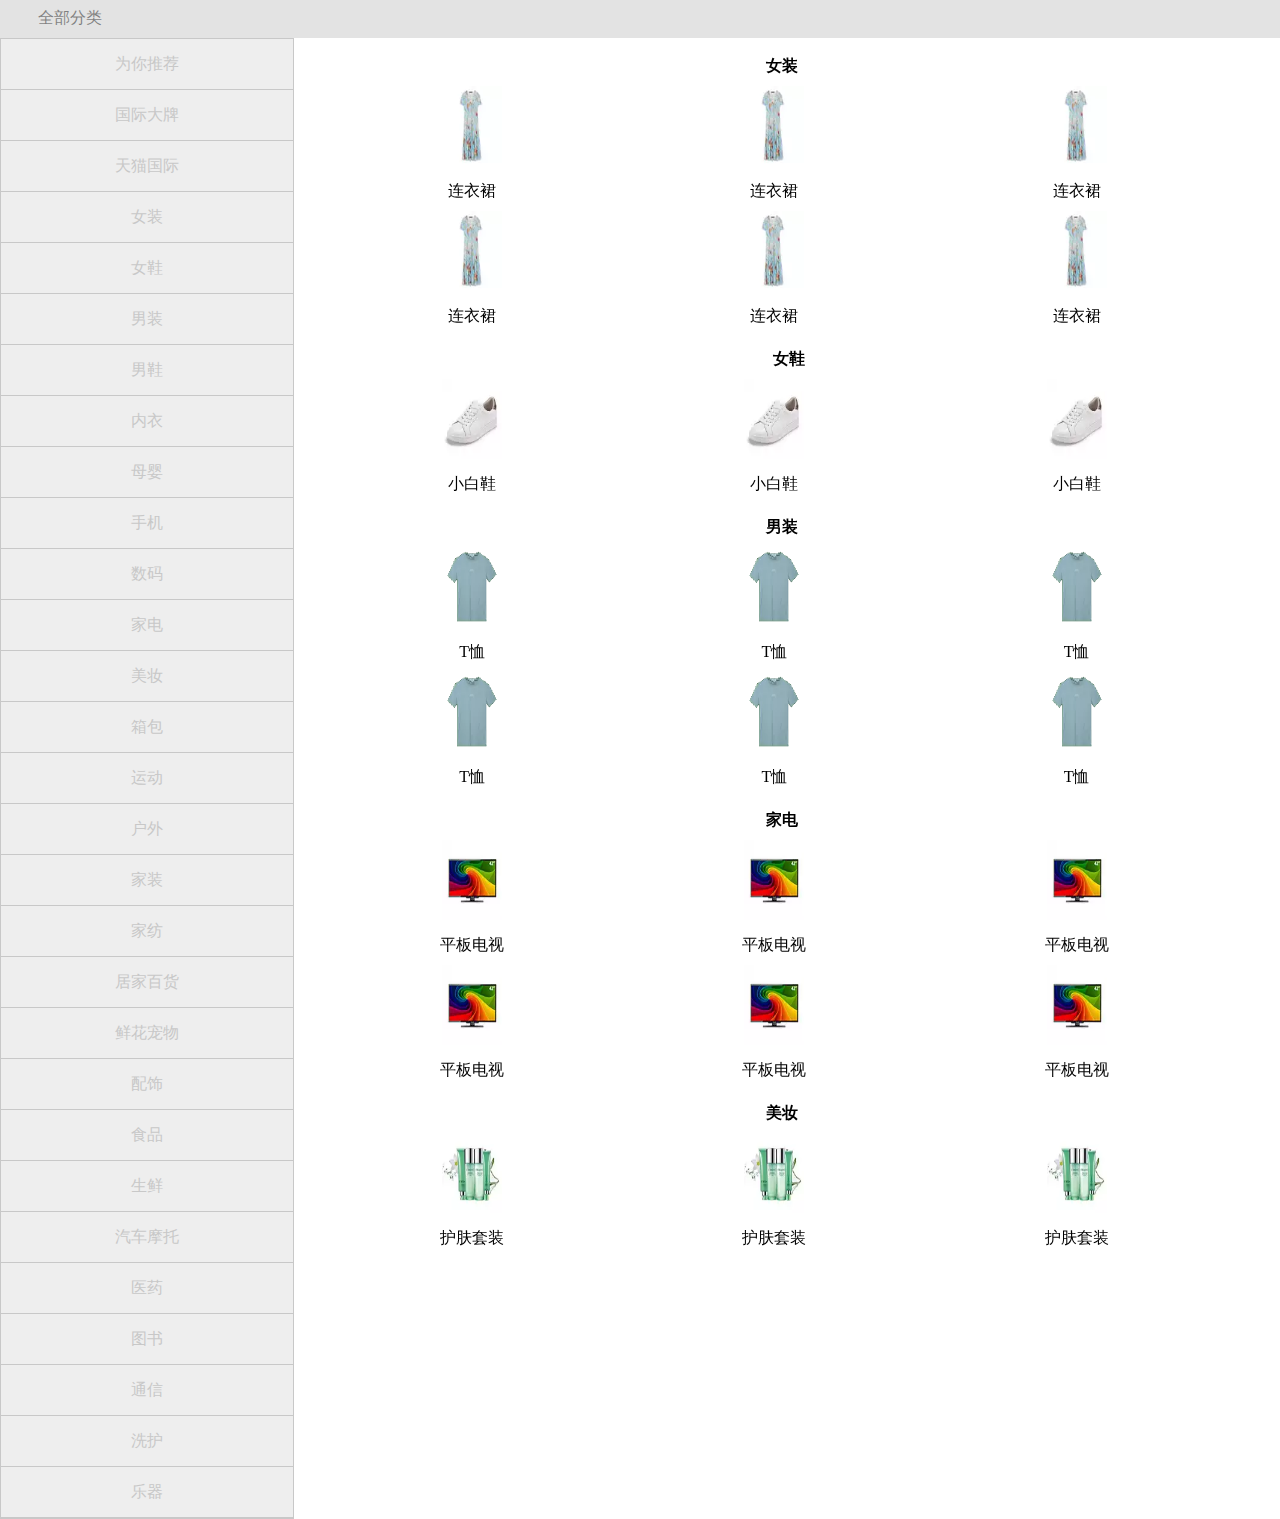
==== 分类.html @ bcce921d "asfv" ====
<!DOCTYPE html>
<html lang="en">
<head>
    <meta charset="UTF-8">
    <title>Title</title>
    <link rel="stylesheet" type="text/css" href="css/iconfont.css">
    <meta name="viewport" content="width=device-width, initial-scale=1.0, maximum-scale=1.0, user-scalable=0">
    <style>
        *{
            margin: 0;
            padding: 0;
        }
        /*#di{*/
            /*width: 100%;*/
            /*height: 30px;*/
            /*border: #c8c8c8 1px solid;*/
           /*padding-left: 3%;*/
            /*padding-top: 8px;*/
            /*background-color:gainsboro;*/



        /*}*/
        #di{
            width: 97%;
            height: 30px;

            padding-left: 3%;
            padding-top: 8px;
            background-color:#c8c8c8;
            position:fixed  ;
            opacity: 0.5;


        }
        #wrap{

            width: 100%;
         /*   box-sizing: border-box;*/
         /*    border: crimson 1px solid;*/

            display: flex;

            justify-content: space-between;
            /* justify-content: space-around;*/
            /*换行*/
            flex-wrap: wrap;
            /*将上下空白间距进行分部*/

            padding-top: 38px;
        }
        #wrap .i{
            width: 23%;
            box-sizing: border-box;

            border: 1px solid #c8c8c8;

            overflow: auto;

        }
        .w{

            height: 40px;
            line-height: 30px;
            text-align: center;

          padding-top: 10px;
            background-color: #eeeeee;
            border-bottom: 1px solid #c8c8c8;
           /* opacity: 0.5;*/
            color: #c8c8c8;



        }
        .c{

            height: 40px;
            line-height: 30px;
            text-align: center;

            padding-top: 10px;
            background-color: #eeeeee;
            border-bottom: 1px solid #c8c8c8;
            /* opacity: 0.5;*/
            color: #c8c8c8;



        }
        #wrap .r{

            width: 71%;
            box-sizing: border-box;
          /*  border: 1px solid red;*/
         /* background-color: white;*/
            position: absolute;
            left: 25%;
            top: 38px;
            color: black;

        }
        .w:hover .r{
            display:block;
        }
        #wrap .b{
            width: 71%;
            box-sizing: border-box;
            /*  border: 1px solid red;*/
            background-color: white;
            position: fixed;
            left: 25%;
            top: 38px;
            display: none;
        }
        .c:hover .b{
            display:block;
        }

        .p{
            width: 100%;
            box-sizing: border-box;
          /*  border: 1px solid black;*/
            display: flex;
            /*将左右空白间距进行分部*/
            justify-content: space-between;
            /* justify-content: space-around;*/
            /*换行*/
            flex-wrap: wrap;
            /*将上下空白间距进行分部*/
           /* align-content: space-between;*/


        }
        .q{
            width: 100%;
            height: 30px;
          /*  border: red solid 1px;*/
            margin-top: 10px;
            padding-top: 3px;
            padding-left: 15px;
           /* color: darkgrey;*/
        }
        .e{
            width: 95%;
            box-sizing: border-box;
           /* border: 1px solid black;*/
            display: flex;
            /*将左右空白间距进行分部*/
            justify-content: space-between;
            /* justify-content: space-around;*/
            /*换行*/
            flex-wrap: wrap;
            /*将上下空白间距进行分部*/
            align-content: space-between;
margin-left: 2.5%;
        }
        .s{
            width:30% ;
            box-sizing: border-box;
          /*  border: #c8c8c8 1px solid;*/
            margin-top: 5px;
            text-align: center;
        }
        .v{
            width:30% ;
            box-sizing: border-box;
            border: #c8c8c8 1px solid;
            margin-top: 30px;
            text-align: center;
        }

    </style>
</head>
<body>
<div id="di" >全部分类</div>
<div id="wrap">
<div class="i">
        <div class="w"><span>为你推荐</span>
    <div class="r">
        <div class="p">
            <div class="q"><strong>女装</strong></div>
            <div class="e">
                <div class="s"><img src="imgs/TB1YTCkqXOWBuNjy0FiXXXFxVXa-100-100.jpg_140x140Q50s50.jpg_.webp" width="60"height="80">
                    <div>连衣裙</div></div>
                <div  class="s"><img src="imgs/TB1YTCkqXOWBuNjy0FiXXXFxVXa-100-100.jpg_140x140Q50s50.jpg_.webp" width="60"height="80"><div>连衣裙</div></div>
                <div class="s"><img src="imgs/TB1YTCkqXOWBuNjy0FiXXXFxVXa-100-100.jpg_140x140Q50s50.jpg_.webp" width="60"height="80"><div>连衣裙</div></div>
                <div class="s"><img src="imgs/TB1YTCkqXOWBuNjy0FiXXXFxVXa-100-100.jpg_140x140Q50s50.jpg_.webp" width="60"height="80"><div>连衣裙</div></div>
                <div class="s"><img src="imgs/TB1YTCkqXOWBuNjy0FiXXXFxVXa-100-100.jpg_140x140Q50s50.jpg_.webp" width="60"height="80"><div>连衣裙</div></div>
                <div class="s"><img src="imgs/TB1YTCkqXOWBuNjy0FiXXXFxVXa-100-100.jpg_140x140Q50s50.jpg_.webp" width="60"height="80"><div>连衣裙</div></div>
            </div>
        </div>
        <div class="q"><strong>女鞋</strong></div>
        <div class="e">
            <div class="s"><img src="imgs/TB1gh88SVXXXXciaXXXXXXXXXXX-100-100.jpg_140x140Q50s50.jpg_.webp" width="60"height="80">
                <div>小白鞋</div></div>
            <div class="s"><img src="imgs/TB1gh88SVXXXXciaXXXXXXXXXXX-100-100.jpg_140x140Q50s50.jpg_.webp" width="60"height="80">
                <div>小白鞋</div></div>
            <div class="s"><img src="imgs/TB1gh88SVXXXXciaXXXXXXXXXXX-100-100.jpg_140x140Q50s50.jpg_.webp" width="60"height="80">
                <div>小白鞋</div></div>

        </div>
        <div class="p">
            <div class="q"><strong>男装</strong></div>
            <div class="e">
                <div class="s"><img src="imgs/TB1h.PxqmBYBeNjy0FeXXbnmFXa-100-100.png_140x140Q50s50.jpg_.webp" width="60"height="80">
                    <div>T恤</div></div>
                <div class="s"><img src="imgs/TB1h.PxqmBYBeNjy0FeXXbnmFXa-100-100.png_140x140Q50s50.jpg_.webp" width="60"height="80">
                    <div>T恤</div></div>
                <div class="s"><img src="imgs/TB1h.PxqmBYBeNjy0FeXXbnmFXa-100-100.png_140x140Q50s50.jpg_.webp" width="60"height="80">
                    <div>T恤</div></div>
                <div class="s"><img src="imgs/TB1h.PxqmBYBeNjy0FeXXbnmFXa-100-100.png_140x140Q50s50.jpg_.webp" width="60"height="80">
                    <div>T恤</div></div>
                <div class="s"><img src="imgs/TB1h.PxqmBYBeNjy0FeXXbnmFXa-100-100.png_140x140Q50s50.jpg_.webp" width="60"height="80">
                    <div>T恤</div></div>
                <div class="s"><img src="imgs/TB1h.PxqmBYBeNjy0FeXXbnmFXa-100-100.png_140x140Q50s50.jpg_.webp" width="60"height="80">
                    <div>T恤</div></div>

            </div>
        </div>
        <div class="p">
            <div class="q"><strong>家电</strong></div>
            <div class="e">
                <div class="s"><img src="imgs/TB1IQsKGVXXXXXLXpXXMxXJVFXX-100-100.jpg_140x140Q50s50.jpg_.webp" width="60"height="80">
                    <div>平板电视</div></div>
                <div class="s"><img src="imgs/TB1IQsKGVXXXXXLXpXXMxXJVFXX-100-100.jpg_140x140Q50s50.jpg_.webp" width="60"height="80">
                    <div>平板电视</div></div>
                <div class="s"><img src="imgs/TB1IQsKGVXXXXXLXpXXMxXJVFXX-100-100.jpg_140x140Q50s50.jpg_.webp" width="60"height="80">
                    <div>平板电视</div></div>
                <div class="s"><img src="imgs/TB1IQsKGVXXXXXLXpXXMxXJVFXX-100-100.jpg_140x140Q50s50.jpg_.webp" width="60"height="80">
                    <div>平板电视</div></div>
                <div class="s"><img src="imgs/TB1IQsKGVXXXXXLXpXXMxXJVFXX-100-100.jpg_140x140Q50s50.jpg_.webp" width="60"height="80">
                    <div>平板电视</div></div>
                <div class="s"><img src="imgs/TB1IQsKGVXXXXXLXpXXMxXJVFXX-100-100.jpg_140x140Q50s50.jpg_.webp" width="60"height="80">
                    <div>平板电视</div></div>

            </div>
        </div>
        <div class="p">
            <div class="q"><strong>美妆</strong></div>
            <div class="e">
                <div class="s"><img src="imgs/TB1ZsMAGVXXXXcMaXXXMxXJVFXX-100-100.jpg_140x140Q50s50.jpg_.webp" width="60"height="80">
                    <div>护肤套装</div></div>
                <div class="s"><img src="imgs/TB1ZsMAGVXXXXcMaXXXMxXJVFXX-100-100.jpg_140x140Q50s50.jpg_.webp" width="60"height="80">
                    <div>护肤套装</div></div>
                <div class="s"><img src="imgs/TB1ZsMAGVXXXXcMaXXXMxXJVFXX-100-100.jpg_140x140Q50s50.jpg_.webp" width="60"height="80">
                    <div>护肤套装</div></div>

            </div>
        </div>

    </div>

    </div>
        <div class="c"> <span>国际大牌</span>
    <div class="b">
        <div class="q">品牌墙</div>
        <div class="e">

            <div class="v"><img src="imgs/TB1PhrmHpXXXXX0XXXXXD.cNVXX-400-200.png_140x140Q90s50.jpg_.webp" width="70" height="30"></div>

            <div class="v"><img src="imgs/TB1PhrmHpXXXXX0XXXXXD.cNVXX-400-200.png_140x140Q90s50.jpg_.webp" width="70" height="30"></div>
            <div class="v"><img src="imgs/TB1PhrmHpXXXXX0XXXXXD.cNVXX-400-200.png_140x140Q90s50.jpg_.webp" width="70" height="30"></div>

            <div class="v"><img src="imgs/TB1PhrmHpXXXXX0XXXXXD.cNVXX-400-200.png_140x140Q90s50.jpg_.webp" width="70" height="30"></div>
            <div class="v"><img src="imgs/TB1PhrmHpXXXXX0XXXXXD.cNVXX-400-200.png_140x140Q90s50.jpg_.webp" width="70" height="30"></div>
            <div class="v"><img src="imgs/TB1PhrmHpXXXXX0XXXXXD.cNVXX-400-200.png_140x140Q90s50.jpg_.webp" width="70" height="30"></div>
            <div class="v"><img src="imgs/TB1PhrmHpXXXXX0XXXXXD.cNVXX-400-200.png_140x140Q90s50.jpg_.webp" width="70" height="30"></div>
            <div class="v"><img src="imgs/TB1PhrmHpXXXXX0XXXXXD.cNVXX-400-200.png_140x140Q90s50.jpg_.webp" width="70" height="30"></div>
            <div class="v"><img src="imgs/TB1PhrmHpXXXXX0XXXXXD.cNVXX-400-200.png_140x140Q90s50.jpg_.webp" width="70" height="30"></div>
            <div class="v"><img src="imgs/TB1PhrmHpXXXXX0XXXXXD.cNVXX-400-200.png_140x140Q90s50.jpg_.webp" width="70" height="30"></div>
            <div class="v"><img src="imgs/TB1PhrmHpXXXXX0XXXXXD.cNVXX-400-200.png_140x140Q90s50.jpg_.webp" width="70" height="30"></div>
            <div class="v"><img src="imgs/TB1PhrmHpXXXXX0XXXXXD.cNVXX-400-200.png_140x140Q90s50.jpg_.webp" width="70" height="30"></div>
            <div class="v"><img src="imgs/TB1PhrmHpXXXXX0XXXXXD.cNVXX-400-200.png_140x140Q90s50.jpg_.webp" width="70" height="30"></div>
            <div class="v"><img src="imgs/TB1PhrmHpXXXXX0XXXXXD.cNVXX-400-200.png_140x140Q90s50.jpg_.webp" width="70" height="30"></div>
            <div class="v"><img src="imgs/TB1PhrmHpXXXXX0XXXXXD.cNVXX-400-200.png_140x140Q90s50.jpg_.webp" width="70" height="30"></div>
            <div class="v"><img src="imgs/TB1PhrmHpXXXXX0XXXXXD.cNVXX-400-200.png_140x140Q90s50.jpg_.webp" width="70" height="30"></div>
            <div class="v"><img src="imgs/TB1PhrmHpXXXXX0XXXXXD.cNVXX-400-200.png_140x140Q90s50.jpg_.webp" width="70" height="30"></div>
            <div class="v"><img src="imgs/TB1PhrmHpXXXXX0XXXXXD.cNVXX-400-200.png_140x140Q90s50.jpg_.webp" width="70" height="30"></div>
            <div class="v"><img src="imgs/TB1PhrmHpXXXXX0XXXXXD.cNVXX-400-200.png_140x140Q90s50.jpg_.webp" width="70" height="30"></div>
            <div class="v"><img src="imgs/TB1PhrmHpXXXXX0XXXXXD.cNVXX-400-200.png_140x140Q90s50.jpg_.webp" width="70" height="30"></div>
            <div class="v"><img src="imgs/TB1PhrmHpXXXXX0XXXXXD.cNVXX-400-200.png_140x140Q90s50.jpg_.webp" width="70" height="30"></div>
            <div class="v"><img src="imgs/TB1PhrmHpXXXXX0XXXXXD.cNVXX-400-200.png_140x140Q90s50.jpg_.webp" width="70" height="30"></div>
            <div class="v"><img src="imgs/TB1PhrmHpXXXXX0XXXXXD.cNVXX-400-200.png_140x140Q90s50.jpg_.webp" width="70" height="30"></div>
            <div class="v"><img src="imgs/TB1PhrmHpXXXXX0XXXXXD.cNVXX-400-200.png_140x140Q90s50.jpg_.webp" width="70" height="30"></div>
            <div class="v"><img src="imgs/TB1PhrmHpXXXXX0XXXXXD.cNVXX-400-200.png_140x140Q90s50.jpg_.webp" width="70" height="30"></div>
            <div class="v"><img src="imgs/TB1PhrmHpXXXXX0XXXXXD.cNVXX-400-200.png_140x140Q90s50.jpg_.webp" width="70" height="30"></div>
            <div class="v"><img src="imgs/TB1PhrmHpXXXXX0XXXXXD.cNVXX-400-200.png_140x140Q90s50.jpg_.webp" width="70" height="30"></div>
            <div class="v"><img src="imgs/TB1PhrmHpXXXXX0XXXXXD.cNVXX-400-200.png_140x140Q90s50.jpg_.webp" width="70" height="30"></div>
            <div class="v"><img src="imgs/TB1PhrmHpXXXXX0XXXXXD.cNVXX-400-200.png_140x140Q90s50.jpg_.webp" width="70" height="30"></div>
            <div class="v"><img src="imgs/TB1PhrmHpXXXXX0XXXXXD.cNVXX-400-200.png_140x140Q90s50.jpg_.webp" width="70" height="30"></div>
        </div>
    </div>
    </div>
        <div class="w">天猫国际</div>
        <div class="w">女装</div>
        <div class="w">女鞋</div>
        <div class="w">男装</div>
        <div class="w">男鞋</div>
        <div class="w">内衣</div>
        <div class="w">母婴</div>
        <div class="w">手机</div>
        <div class="w">数码</div>
        <div class="w">家电</div>
        <div class="w">美妆</div>
        <div class="w">箱包</div>
        <div class="w">运动</div>
        <div class="w">户外</div>
        <div class="w">家装</div>
        <div class="w">家纺</div>
        <div class="w">居家百货</div>
        <div class="w">鲜花宠物</div>
        <div class="w">配饰</div>
        <div class="w">食品</div>
        <div class="w">生鲜</div>
        <div class="w">汽车摩托</div>
        <div class="w">医药</div>
        <div class="w">图书</div>
        <div class="w">通信</div>
        <div class="w">洗护</div>
        <div class="w">乐器</div>
</div>
    <!--<div class="r">
         <div class="p">
             <div class="q"><strong>女装</strong></div>
             <div class="e">
                 <div class="s"><img src="imgs/TB1YTCkqXOWBuNjy0FiXXXFxVXa-100-100.jpg_140x140Q50s50.jpg_.webp" width="60"height="80">
                     <div>连衣裙</div></div>
                 <div  class="s"><img src="imgs/TB1YTCkqXOWBuNjy0FiXXXFxVXa-100-100.jpg_140x140Q50s50.jpg_.webp" width="60"height="80"><div>连衣裙</div></div>
                 <div class="s"><img src="imgs/TB1YTCkqXOWBuNjy0FiXXXFxVXa-100-100.jpg_140x140Q50s50.jpg_.webp" width="60"height="80"><div>连衣裙</div></div>
                 <div class="s"><img src="imgs/TB1YTCkqXOWBuNjy0FiXXXFxVXa-100-100.jpg_140x140Q50s50.jpg_.webp" width="60"height="80"><div>连衣裙</div></div>
              <div class="s"><img src="imgs/TB1YTCkqXOWBuNjy0FiXXXFxVXa-100-100.jpg_140x140Q50s50.jpg_.webp" width="60"height="80"><div>连衣裙</div></div>
              <div class="s"><img src="imgs/TB1YTCkqXOWBuNjy0FiXXXFxVXa-100-100.jpg_140x140Q50s50.jpg_.webp" width="60"height="80"><div>连衣裙</div></div>
             </div>
         </div>
        <div class="q"><strong>女鞋</strong></div>
         <div class="e">
             <div class="s"><img src="imgs/TB1gh88SVXXXXciaXXXXXXXXXXX-100-100.jpg_140x140Q50s50.jpg_.webp" width="60"height="80">
                 <div>小白鞋</div></div>
             <div class="s"><img src="imgs/TB1gh88SVXXXXciaXXXXXXXXXXX-100-100.jpg_140x140Q50s50.jpg_.webp" width="60"height="80">
                 <div>小白鞋</div></div>
             <div class="s"><img src="imgs/TB1gh88SVXXXXciaXXXXXXXXXXX-100-100.jpg_140x140Q50s50.jpg_.webp" width="60"height="80">
                 <div>小白鞋</div></div>

         </div>
         <div class="p">
             <div class="q"><strong>男装</strong></div>
             <div class="e">
                 <div class="s"><img src="imgs/TB1h.PxqmBYBeNjy0FeXXbnmFXa-100-100.png_140x140Q50s50.jpg_.webp" width="60"height="80">
                     <div>T恤</div></div>
                 <div class="s"><img src="imgs/TB1h.PxqmBYBeNjy0FeXXbnmFXa-100-100.png_140x140Q50s50.jpg_.webp" width="60"height="80">
                     <div>T恤</div></div>
                 <div class="s"><img src="imgs/TB1h.PxqmBYBeNjy0FeXXbnmFXa-100-100.png_140x140Q50s50.jpg_.webp" width="60"height="80">
                     <div>T恤</div></div>
                 <div class="s"><img src="imgs/TB1h.PxqmBYBeNjy0FeXXbnmFXa-100-100.png_140x140Q50s50.jpg_.webp" width="60"height="80">
                     <div>T恤</div></div>
                 <div class="s"><img src="imgs/TB1h.PxqmBYBeNjy0FeXXbnmFXa-100-100.png_140x140Q50s50.jpg_.webp" width="60"height="80">
                     <div>T恤</div></div>
                 <div class="s"><img src="imgs/TB1h.PxqmBYBeNjy0FeXXbnmFXa-100-100.png_140x140Q50s50.jpg_.webp" width="60"height="80">
                     <div>T恤</div></div>

             </div>
         </div>-->
       <!--  <div class="p">
             <div class="q"><strong>家电</strong></div>
        <div class="e">
            <div class="s"><img src="imgs/TB1IQsKGVXXXXXLXpXXMxXJVFXX-100-100.jpg_140x140Q50s50.jpg_.webp" width="60"height="80">
                <div>平板电视</div></div>
            <div class="s"><img src="imgs/TB1IQsKGVXXXXXLXpXXMxXJVFXX-100-100.jpg_140x140Q50s50.jpg_.webp" width="60"height="80">
                <div>平板电视</div></div>
            <div class="s"><img src="imgs/TB1IQsKGVXXXXXLXpXXMxXJVFXX-100-100.jpg_140x140Q50s50.jpg_.webp" width="60"height="80">
                <div>平板电视</div></div>
            <div class="s"><img src="imgs/TB1IQsKGVXXXXXLXpXXMxXJVFXX-100-100.jpg_140x140Q50s50.jpg_.webp" width="60"height="80">
                <div>平板电视</div></div>
            <div class="s"><img src="imgs/TB1IQsKGVXXXXXLXpXXMxXJVFXX-100-100.jpg_140x140Q50s50.jpg_.webp" width="60"height="80">
                <div>平板电视</div></div>
            <div class="s"><img src="imgs/TB1IQsKGVXXXXXLXpXXMxXJVFXX-100-100.jpg_140x140Q50s50.jpg_.webp" width="60"height="80">
                <div>平板电视</div></div>

        </div>
         </div>
         <div class="p">
             <div class="q"><strong>美妆</strong></div>
             <div class="e">
                 <div class="s"><img src="imgs/TB1ZsMAGVXXXXcMaXXXMxXJVFXX-100-100.jpg_140x140Q50s50.jpg_.webp" width="60"height="80">
                     <div>护肤套装</div></div>
                 <div class="s"><img src="imgs/TB1ZsMAGVXXXXcMaXXXMxXJVFXX-100-100.jpg_140x140Q50s50.jpg_.webp" width="60"height="80">
                     <div>护肤套装</div></div>
                 <div class="s"><img src="imgs/TB1ZsMAGVXXXXcMaXXXMxXJVFXX-100-100.jpg_140x140Q50s50.jpg_.webp" width="60"height="80">
                     <div>护肤套装</div></div>

             </div>
         </div>
-->


  <!--  </div>-->
   <!-- <div class="r">
        <div class="q">品牌墙</div>
        <div class="e">

        <div class="v"><img src="imgs/TB1PhrmHpXXXXX0XXXXXD.cNVXX-400-200.png_140x140Q90s50.jpg_.webp" width="70" height="30"></div>

        <div class="v"><img src="imgs/TB1PhrmHpXXXXX0XXXXXD.cNVXX-400-200.png_140x140Q90s50.jpg_.webp" width="70" height="30"></div>
        <div class="v"><img src="imgs/TB1PhrmHpXXXXX0XXXXXD.cNVXX-400-200.png_140x140Q90s50.jpg_.webp" width="70" height="30"></div>

        <div class="v"><img src="imgs/TB1PhrmHpXXXXX0XXXXXD.cNVXX-400-200.png_140x140Q90s50.jpg_.webp" width="70" height="30"></div>
        <div class="v"><img src="imgs/TB1PhrmHpXXXXX0XXXXXD.cNVXX-400-200.png_140x140Q90s50.jpg_.webp" width="70" height="30"></div>
        <div class="v"><img src="imgs/TB1PhrmHpXXXXX0XXXXXD.cNVXX-400-200.png_140x140Q90s50.jpg_.webp" width="70" height="30"></div>
        <div class="v"><img src="imgs/TB1PhrmHpXXXXX0XXXXXD.cNVXX-400-200.png_140x140Q90s50.jpg_.webp" width="70" height="30"></div>
        <div class="v"><img src="imgs/TB1PhrmHpXXXXX0XXXXXD.cNVXX-400-200.png_140x140Q90s50.jpg_.webp" width="70" height="30"></div>
        <div class="v"><img src="imgs/TB1PhrmHpXXXXX0XXXXXD.cNVXX-400-200.png_140x140Q90s50.jpg_.webp" width="70" height="30"></div>
        <div class="v"><img src="imgs/TB1PhrmHpXXXXX0XXXXXD.cNVXX-400-200.png_140x140Q90s50.jpg_.webp" width="70" height="30"></div>
        <div class="v"><img src="imgs/TB1PhrmHpXXXXX0XXXXXD.cNVXX-400-200.png_140x140Q90s50.jpg_.webp" width="70" height="30"></div>
        <div class="v"><img src="imgs/TB1PhrmHpXXXXX0XXXXXD.cNVXX-400-200.png_140x140Q90s50.jpg_.webp" width="70" height="30"></div>
        <div class="v"><img src="imgs/TB1PhrmHpXXXXX0XXXXXD.cNVXX-400-200.png_140x140Q90s50.jpg_.webp" width="70" height="30"></div>
        <div class="v"><img src="imgs/TB1PhrmHpXXXXX0XXXXXD.cNVXX-400-200.png_140x140Q90s50.jpg_.webp" width="70" height="30"></div>
        <div class="v"><img src="imgs/TB1PhrmHpXXXXX0XXXXXD.cNVXX-400-200.png_140x140Q90s50.jpg_.webp" width="70" height="30"></div>
        <div class="v"><img src="imgs/TB1PhrmHpXXXXX0XXXXXD.cNVXX-400-200.png_140x140Q90s50.jpg_.webp" width="70" height="30"></div>
        <div class="v"><img src="imgs/TB1PhrmHpXXXXX0XXXXXD.cNVXX-400-200.png_140x140Q90s50.jpg_.webp" width="70" height="30"></div>
        <div class="v"><img src="imgs/TB1PhrmHpXXXXX0XXXXXD.cNVXX-400-200.png_140x140Q90s50.jpg_.webp" width="70" height="30"></div>
        <div class="v"><img src="imgs/TB1PhrmHpXXXXX0XXXXXD.cNVXX-400-200.png_140x140Q90s50.jpg_.webp" width="70" height="30"></div>
        <div class="v"><img src="imgs/TB1PhrmHpXXXXX0XXXXXD.cNVXX-400-200.png_140x140Q90s50.jpg_.webp" width="70" height="30"></div>
        <div class="v"><img src="imgs/TB1PhrmHpXXXXX0XXXXXD.cNVXX-400-200.png_140x140Q90s50.jpg_.webp" width="70" height="30"></div>
        <div class="v"><img src="imgs/TB1PhrmHpXXXXX0XXXXXD.cNVXX-400-200.png_140x140Q90s50.jpg_.webp" width="70" height="30"></div>
        <div class="v"><img src="imgs/TB1PhrmHpXXXXX0XXXXXD.cNVXX-400-200.png_140x140Q90s50.jpg_.webp" width="70" height="30"></div>
        <div class="v"><img src="imgs/TB1PhrmHpXXXXX0XXXXXD.cNVXX-400-200.png_140x140Q90s50.jpg_.webp" width="70" height="30"></div>
        <div class="v"><img src="imgs/TB1PhrmHpXXXXX0XXXXXD.cNVXX-400-200.png_140x140Q90s50.jpg_.webp" width="70" height="30"></div>
        <div class="v"><img src="imgs/TB1PhrmHpXXXXX0XXXXXD.cNVXX-400-200.png_140x140Q90s50.jpg_.webp" width="70" height="30"></div>
        <div class="v"><img src="imgs/TB1PhrmHpXXXXX0XXXXXD.cNVXX-400-200.png_140x140Q90s50.jpg_.webp" width="70" height="30"></div>
        <div class="v"><img src="imgs/TB1PhrmHpXXXXX0XXXXXD.cNVXX-400-200.png_140x140Q90s50.jpg_.webp" width="70" height="30"></div>
        <div class="v"><img src="imgs/TB1PhrmHpXXXXX0XXXXXD.cNVXX-400-200.png_140x140Q90s50.jpg_.webp" width="70" height="30"></div>
        <div class="v"><img src="imgs/TB1PhrmHpXXXXX0XXXXXD.cNVXX-400-200.png_140x140Q90s50.jpg_.webp" width="70" height="30"></div>
        </div>

    </div>
    <div class="r">
        <div class="p">
            <div class="q">女装</div>
            <div class="e">
                <div class="s"><img src="imgs/TB1YTCkqXOWBuNjy0FiXXXFxVXa-100-100.jpg_140x140Q50s50.jpg_.webp" width="60"height="80">
                    <div>连衣裙</div></div>
                <div  class="s"><img src="imgs/TB1YTCkqXOWBuNjy0FiXXXFxVXa-100-100.jpg_140x140Q50s50.jpg_.webp" width="60"height="80"><div>连衣裙</div></div>
                <div class="s"><img src="imgs/TB1YTCkqXOWBuNjy0FiXXXFxVXa-100-100.jpg_140x140Q50s50.jpg_.webp" width="60"height="80"><div>连衣裙</div></div>
                <div class="s"><img src="imgs/TB1YTCkqXOWBuNjy0FiXXXFxVXa-100-100.jpg_140x140Q50s50.jpg_.webp" width="60"height="80"><div>连衣裙</div></div>
                <div class="s"><img src="imgs/TB1YTCkqXOWBuNjy0FiXXXFxVXa-100-100.jpg_140x140Q50s50.jpg_.webp" width="60"height="80"><div>连衣裙</div></div>
                <div class="s"><img src="imgs/TB1YTCkqXOWBuNjy0FiXXXFxVXa-100-100.jpg_140x140Q50s50.jpg_.webp" width="60"height="80"><div>连衣裙</div></div>
            </div>
        </div>
        <div class="q">女鞋</div>
        <div class="e">
            <div class="s"><img src="imgs/TB1gh88SVXXXXciaXXXXXXXXXXX-100-100.jpg_140x140Q50s50.jpg_.webp" width="60"height="80">
                <div>小白鞋</div></div>
            <div class="s"><img src="imgs/TB1gh88SVXXXXciaXXXXXXXXXXX-100-100.jpg_140x140Q50s50.jpg_.webp" width="60"height="80">
                <div>小白鞋</div></div>
            <div class="s"><img src="imgs/TB1gh88SVXXXXciaXXXXXXXXXXX-100-100.jpg_140x140Q50s50.jpg_.webp" width="60"height="80">
                <div>小白鞋</div></div>

        </div>
        <div class="p">
            <div class="q">男装</div>
            <div class="e">
                <div class="s"><img src="imgs/TB1h.PxqmBYBeNjy0FeXXbnmFXa-100-100.png_140x140Q50s50.jpg_.webp" width="60"height="80">
                    <div>T恤</div></div>
                <div class="s"><img src="imgs/TB1h.PxqmBYBeNjy0FeXXbnmFXa-100-100.png_140x140Q50s50.jpg_.webp" width="60"height="80">
                    <div>T恤</div></div>
                <div class="s"><img src="imgs/TB1h.PxqmBYBeNjy0FeXXbnmFXa-100-100.png_140x140Q50s50.jpg_.webp" width="60"height="80">
                    <div>T恤</div></div>
                <div class="s"><img src="imgs/TB1h.PxqmBYBeNjy0FeXXbnmFXa-100-100.png_140x140Q50s50.jpg_.webp" width="60"height="80">
                    <div>T恤</div></div>
                <div class="s"><img src="imgs/TB1h.PxqmBYBeNjy0FeXXbnmFXa-100-100.png_140x140Q50s50.jpg_.webp" width="60"height="80">
                    <div>T恤</div></div>
                <div class="s"><img src="imgs/TB1h.PxqmBYBeNjy0FeXXbnmFXa-100-100.png_140x140Q50s50.jpg_.webp" width="60"height="80">
                    <div>T恤</div></div>

            </div>
        </div>
        <div class="p">
            <div class="q">家电</div>
            <div class="e">
                <div class="s"><img src="imgs/TB1IQsKGVXXXXXLXpXXMxXJVFXX-100-100.jpg_140x140Q50s50.jpg_.webp" width="60"height="80">
                    <div>平板电视</div></div>
                <div class="s"><img src="imgs/TB1IQsKGVXXXXXLXpXXMxXJVFXX-100-100.jpg_140x140Q50s50.jpg_.webp" width="60"height="80">
                    <div>平板电视</div></div>
                <div class="s"><img src="imgs/TB1IQsKGVXXXXXLXpXXMxXJVFXX-100-100.jpg_140x140Q50s50.jpg_.webp" width="60"height="80">
                    <div>平板电视</div></div>
                <div class="s"><img src="imgs/TB1IQsKGVXXXXXLXpXXMxXJVFXX-100-100.jpg_140x140Q50s50.jpg_.webp" width="60"height="80">
                    <div>平板电视</div></div>
                <div class="s"><img src="imgs/TB1IQsKGVXXXXXLXpXXMxXJVFXX-100-100.jpg_140x140Q50s50.jpg_.webp" width="60"height="80">
                    <div>平板电视</div></div>
                <div class="s"><img src="imgs/TB1IQsKGVXXXXXLXpXXMxXJVFXX-100-100.jpg_140x140Q50s50.jpg_.webp" width="60"height="80">
                    <div>平板电视</div></div>

            </div>
        </div>
        <div class="p">
            <div class="q">美妆</div>
            <div class="e">
                <div class="s"><img src="imgs/TB1ZsMAGVXXXXcMaXXXMxXJVFXX-100-100.jpg_140x140Q50s50.jpg_.webp" width="60"height="80">
                    <div>护肤套装</div></div>
                <div class="s"><img src="imgs/TB1ZsMAGVXXXXcMaXXXMxXJVFXX-100-100.jpg_140x140Q50s50.jpg_.webp" width="60"height="80">
                    <div>护肤套装</div></div>
                <div class="s"><img src="imgs/TB1ZsMAGVXXXXcMaXXXMxXJVFXX-100-100.jpg_140x140Q50s50.jpg_.webp" width="60"height="80">
                    <div>护肤套装</div></div>

            </div>
        </div>



    </div>-->
</div>
</body>
</html>
---- css/iconfont.css ----
@font-face {font-family: "iconfont";
  src: url('iconfont.eot?t=1596014533735'); /* IE9 */
  src: url('iconfont.eot?t=1596014533735#iefix') format('embedded-opentype'), /* IE6-IE8 */
  url('[data-uri]') format('woff2'),
  url('iconfont.woff?t=1596014533735') format('woff'),
  url('iconfont.ttf?t=1596014533735') format('truetype'), /* chrome, firefox, opera, Safari, Android, iOS 4.2+ */
  url('iconfont.svg?t=1596014533735#iconfont') format('svg'); /* iOS 4.1- */
}

.iconfont {
  font-family: "iconfont" !important;
  font-size: 16px;
  font-style: normal;
  -webkit-font-smoothing: antialiased;
  -moz-osx-font-smoothing: grayscale;
}

.icon-add:before {
  content: "\e767";
}

.icon-move:before {
  content: "\e768";
}

.icon-shouye1:before {
  content: "\e630";
}

.icon-icon:before {
  content: "\e611";
}

.icon-1:before {
  content: "\e613";
}

.icon-moreandroid:before {
  content: "\e6a5";
}

.icon-gouwuche:before {
  content: "\e639";
}

.icon-jiantou-copy-copy:before {
  content: "\e668";
}

.icon-RectangleCopy:before {
  content: "\e6a7";
}

.icon-nickname:before {
  content: "\e6a0";
}

.icon-dingwei:before {
  content: "\e8ae";
}

.icon-dingdan:before {
  content: "\e8af";
}

.icon-gengduo:before {
  content: "\e8b0";
}

.icon-shouye:before {
  content: "\e8b9";
}

.icon-icon-test4:before {
  content: "\e641";
}

.icon-icon-test5:before {
  content: "\e651";
}

.icon-jiantouyou:before {
  content: "\e62d";
}

.icon-gouwuche2:before {
  content: "\e600";
}

.icon-dianpu:before {
  content: "\e601";
}

.icon-shoucang:before {
  content: "\e602";
}

.icon-31wangwang:before {
  content: "\e603";
}

.icon-icon-test3:before {
  content: "\e658";
}

.icon-password:before {
  content: "\e786";
}

.icon-icon-test2:before {
  content: "\e63c";
}

.icon-icon-test1:before {
  content: "\e64f";
}

.icon-icon-test:before {
  content: "\e63b";
}

.icon-arrow-right-circle:before {
  content: "\e665";
}

.icon-browse:before {
  content: "\e666";
}

.icon-eye-close:before {
  content: "\e66f";
}
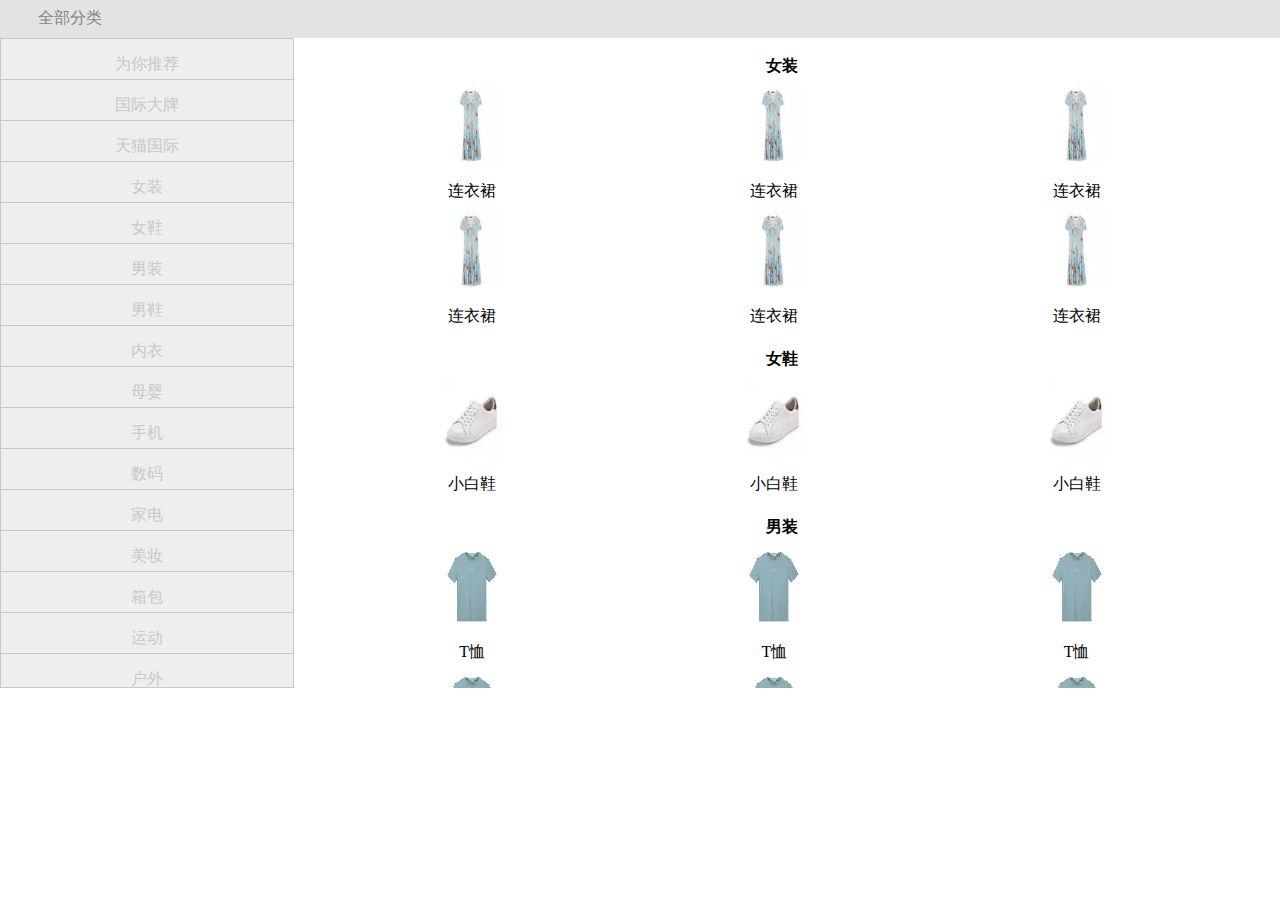
==== commit c457ff31: "asfv" ====
--- a/分类.html
+++ b/分类.html
@@ -28,7 +28,7 @@
             padding-left: 3%;
             padding-top: 8px;
             background-color:#c8c8c8;
-            position:fixed  ;
+            position:fixed ;
             opacity: 0.5;
 
 
@@ -48,19 +48,23 @@
             /*将上下空白间距进行分部*/
 
             padding-top: 38px;
+
         }
         #wrap .i{
             width: 23%;
+            height: 650px;
             box-sizing: border-box;
 
             border: 1px solid #c8c8c8;
-
             overflow: auto;
 
-        }
+
+
+        }
+
         .w{
 
-            height: 40px;
+            /*height: 40px;*/
             line-height: 30px;
             text-align: center;
 
@@ -73,49 +77,44 @@
 
 
         }
-        .c{
-
-            height: 40px;
-            line-height: 30px;
-            text-align: center;
-
-            padding-top: 10px;
-            background-color: #eeeeee;
-            border-bottom: 1px solid #c8c8c8;
-            /* opacity: 0.5;*/
-            color: #c8c8c8;
-
-
-
-        }
-        #wrap .r{
+
+        #wrap .z{
 
             width: 71%;
             box-sizing: border-box;
-          /*  border: 1px solid red;*/
-         /* background-color: white;*/
+            /*  border: 1px solid red;*/
+            /* background-color: white;*/
             position: absolute;
             left: 25%;
             top: 38px;
             color: black;
-
-        }
-        .w:hover .r{
-            display:block;
-        }
-        #wrap .b{
+            height: 650px;
+            overflow: auto;
+        }
+        #wrap .r{
+
             width: 71%;
             box-sizing: border-box;
-            /*  border: 1px solid red;*/
-            background-color: white;
-            position: fixed;
+          /*  border: 1px solid red;*/
+          background-color: white;
+            position: absolute;
             left: 25%;
             top: 38px;
+            color: black;
+            height: 650px;
+            overflow: auto;
             display: none;
-        }
-        .c:hover .b{
+
+
+
+
+
+        }
+        #wrap .i .w:hover .r{
+            cursor: pointer;
             display:block;
         }
+
 
         .p{
             width: 100%;
@@ -154,6 +153,7 @@
             /*将上下空白间距进行分部*/
             align-content: space-between;
 margin-left: 2.5%;
+            overflow: auto;
         }
         .s{
             width:30% ;
@@ -176,8 +176,9 @@
 <div id="di" >全部分类</div>
 <div id="wrap">
 <div class="i">
+
         <div class="w"><span>为你推荐</span>
-    <div class="r">
+    <div class="z">
         <div class="p">
             <div class="q"><strong>女装</strong></div>
             <div class="e">
@@ -189,7 +190,7 @@
                 <div class="s"><img src="imgs/TB1YTCkqXOWBuNjy0FiXXXFxVXa-100-100.jpg_140x140Q50s50.jpg_.webp" width="60"height="80"><div>连衣裙</div></div>
                 <div class="s"><img src="imgs/TB1YTCkqXOWBuNjy0FiXXXFxVXa-100-100.jpg_140x140Q50s50.jpg_.webp" width="60"height="80"><div>连衣裙</div></div>
             </div>
-        </div>
+
         <div class="q"><strong>女鞋</strong></div>
         <div class="e">
             <div class="s"><img src="imgs/TB1gh88SVXXXXciaXXXXXXXXXXX-100-100.jpg_140x140Q50s50.jpg_.webp" width="60"height="80">
@@ -248,12 +249,13 @@
 
             </div>
         </div>
-
-    </div>
-
-    </div>
-        <div class="c"> <span>国际大牌</span>
-    <div class="b">
+    </div>
+    </div>
+
+    </div>
+
+        <div class="w"> <span>国际大牌</span>
+    <div class="r">
         <div class="q">品牌墙</div>
         <div class="e">
 
@@ -292,7 +294,52 @@
         </div>
     </div>
     </div>
-        <div class="w">天猫国际</div>
+        <div class="w">天猫国际
+            <div class="r">
+                <div class="p">
+                    <div class="q"><strong>女装</strong></div>
+                    <div class="e">
+                        <div class="s"><img src="imgs/TB1YTCkqXOWBuNjy0FiXXXFxVXa-100-100.jpg_140x140Q50s50.jpg_.webp" width="60"height="80">
+                            <div>连衣裙</div></div>
+                        <div  class="s"><img src="imgs/TB1YTCkqXOWBuNjy0FiXXXFxVXa-100-100.jpg_140x140Q50s50.jpg_.webp" width="60"height="80"><div>连衣裙</div></div>
+                        <div class="s"><img src="imgs/TB1YTCkqXOWBuNjy0FiXXXFxVXa-100-100.jpg_140x140Q50s50.jpg_.webp" width="60"height="80"><div>连衣裙</div></div>
+                        <div class="s"><img src="imgs/TB1YTCkqXOWBuNjy0FiXXXFxVXa-100-100.jpg_140x140Q50s50.jpg_.webp" width="60"height="80"><div>连衣裙</div></div>
+                        <div class="s"><img src="imgs/TB1YTCkqXOWBuNjy0FiXXXFxVXa-100-100.jpg_140x140Q50s50.jpg_.webp" width="60"height="80"><div>连衣裙</div></div>
+                        <div class="s"><img src="imgs/TB1YTCkqXOWBuNjy0FiXXXFxVXa-100-100.jpg_140x140Q50s50.jpg_.webp" width="60"height="80"><div>连衣裙</div></div>
+                    </div>
+
+                    <div class="q"><strong>女鞋</strong></div>
+                    <div class="e">
+                        <div class="s"><img src="imgs/TB1gh88SVXXXXciaXXXXXXXXXXX-100-100.jpg_140x140Q50s50.jpg_.webp" width="60"height="80">
+                            <div>小白鞋</div></div>
+                        <div class="s"><img src="imgs/TB1gh88SVXXXXciaXXXXXXXXXXX-100-100.jpg_140x140Q50s50.jpg_.webp" width="60"height="80">
+                            <div>小白鞋</div></div>
+                        <div class="s"><img src="imgs/TB1gh88SVXXXXciaXXXXXXXXXXX-100-100.jpg_140x140Q50s50.jpg_.webp" width="60"height="80">
+                            <div>小白鞋</div></div>
+
+                    </div>
+                    <div class="p">
+                        <div class="q"><strong>男装</strong></div>
+                        <div class="e">
+                            <div class="s"><img src="imgs/TB1h.PxqmBYBeNjy0FeXXbnmFXa-100-100.png_140x140Q50s50.jpg_.webp" width="60"height="80">
+                                <div>T恤</div></div>
+                            <div class="s"><img src="imgs/TB1h.PxqmBYBeNjy0FeXXbnmFXa-100-100.png_140x140Q50s50.jpg_.webp" width="60"height="80">
+                                <div>T恤</div></div>
+                            <div class="s"><img src="imgs/TB1h.PxqmBYBeNjy0FeXXbnmFXa-100-100.png_140x140Q50s50.jpg_.webp" width="60"height="80">
+                                <div>T恤</div></div>
+                            <div class="s"><img src="imgs/TB1h.PxqmBYBeNjy0FeXXbnmFXa-100-100.png_140x140Q50s50.jpg_.webp" width="60"height="80">
+                                <div>T恤</div></div>
+                            <div class="s"><img src="imgs/TB1h.PxqmBYBeNjy0FeXXbnmFXa-100-100.png_140x140Q50s50.jpg_.webp" width="60"height="80">
+                                <div>T恤</div></div>
+                            <div class="s"><img src="imgs/TB1h.PxqmBYBeNjy0FeXXbnmFXa-100-100.png_140x140Q50s50.jpg_.webp" width="60"height="80">
+                                <div>T恤</div></div>
+
+                        </div>
+                    </div>
+                </div>
+            </div>
+        </div>
+
         <div class="w">女装</div>
         <div class="w">女鞋</div>
         <div class="w">男装</div>
@@ -319,196 +366,9 @@
         <div class="w">通信</div>
         <div class="w">洗护</div>
         <div class="w">乐器</div>
+
 </div>
-    <!--<div class="r">
-         <div class="p">
-             <div class="q"><strong>女装</strong></div>
-             <div class="e">
-                 <div class="s"><img src="imgs/TB1YTCkqXOWBuNjy0FiXXXFxVXa-100-100.jpg_140x140Q50s50.jpg_.webp" width="60"height="80">
-                     <div>连衣裙</div></div>
-                 <div  class="s"><img src="imgs/TB1YTCkqXOWBuNjy0FiXXXFxVXa-100-100.jpg_140x140Q50s50.jpg_.webp" width="60"height="80"><div>连衣裙</div></div>
-                 <div class="s"><img src="imgs/TB1YTCkqXOWBuNjy0FiXXXFxVXa-100-100.jpg_140x140Q50s50.jpg_.webp" width="60"height="80"><div>连衣裙</div></div>
-                 <div class="s"><img src="imgs/TB1YTCkqXOWBuNjy0FiXXXFxVXa-100-100.jpg_140x140Q50s50.jpg_.webp" width="60"height="80"><div>连衣裙</div></div>
-              <div class="s"><img src="imgs/TB1YTCkqXOWBuNjy0FiXXXFxVXa-100-100.jpg_140x140Q50s50.jpg_.webp" width="60"height="80"><div>连衣裙</div></div>
-              <div class="s"><img src="imgs/TB1YTCkqXOWBuNjy0FiXXXFxVXa-100-100.jpg_140x140Q50s50.jpg_.webp" width="60"height="80"><div>连衣裙</div></div>
-             </div>
-         </div>
-        <div class="q"><strong>女鞋</strong></div>
-         <div class="e">
-             <div class="s"><img src="imgs/TB1gh88SVXXXXciaXXXXXXXXXXX-100-100.jpg_140x140Q50s50.jpg_.webp" width="60"height="80">
-                 <div>小白鞋</div></div>
-             <div class="s"><img src="imgs/TB1gh88SVXXXXciaXXXXXXXXXXX-100-100.jpg_140x140Q50s50.jpg_.webp" width="60"height="80">
-                 <div>小白鞋</div></div>
-             <div class="s"><img src="imgs/TB1gh88SVXXXXciaXXXXXXXXXXX-100-100.jpg_140x140Q50s50.jpg_.webp" width="60"height="80">
-                 <div>小白鞋</div></div>
-
-         </div>
-         <div class="p">
-             <div class="q"><strong>男装</strong></div>
-             <div class="e">
-                 <div class="s"><img src="imgs/TB1h.PxqmBYBeNjy0FeXXbnmFXa-100-100.png_140x140Q50s50.jpg_.webp" width="60"height="80">
-                     <div>T恤</div></div>
-                 <div class="s"><img src="imgs/TB1h.PxqmBYBeNjy0FeXXbnmFXa-100-100.png_140x140Q50s50.jpg_.webp" width="60"height="80">
-                     <div>T恤</div></div>
-                 <div class="s"><img src="imgs/TB1h.PxqmBYBeNjy0FeXXbnmFXa-100-100.png_140x140Q50s50.jpg_.webp" width="60"height="80">
-                     <div>T恤</div></div>
-                 <div class="s"><img src="imgs/TB1h.PxqmBYBeNjy0FeXXbnmFXa-100-100.png_140x140Q50s50.jpg_.webp" width="60"height="80">
-                     <div>T恤</div></div>
-                 <div class="s"><img src="imgs/TB1h.PxqmBYBeNjy0FeXXbnmFXa-100-100.png_140x140Q50s50.jpg_.webp" width="60"height="80">
-                     <div>T恤</div></div>
-                 <div class="s"><img src="imgs/TB1h.PxqmBYBeNjy0FeXXbnmFXa-100-100.png_140x140Q50s50.jpg_.webp" width="60"height="80">
-                     <div>T恤</div></div>
-
-             </div>
-         </div>-->
-       <!--  <div class="p">
-             <div class="q"><strong>家电</strong></div>
-        <div class="e">
-            <div class="s"><img src="imgs/TB1IQsKGVXXXXXLXpXXMxXJVFXX-100-100.jpg_140x140Q50s50.jpg_.webp" width="60"height="80">
-                <div>平板电视</div></div>
-            <div class="s"><img src="imgs/TB1IQsKGVXXXXXLXpXXMxXJVFXX-100-100.jpg_140x140Q50s50.jpg_.webp" width="60"height="80">
-                <div>平板电视</div></div>
-            <div class="s"><img src="imgs/TB1IQsKGVXXXXXLXpXXMxXJVFXX-100-100.jpg_140x140Q50s50.jpg_.webp" width="60"height="80">
-                <div>平板电视</div></div>
-            <div class="s"><img src="imgs/TB1IQsKGVXXXXXLXpXXMxXJVFXX-100-100.jpg_140x140Q50s50.jpg_.webp" width="60"height="80">
-                <div>平板电视</div></div>
-            <div class="s"><img src="imgs/TB1IQsKGVXXXXXLXpXXMxXJVFXX-100-100.jpg_140x140Q50s50.jpg_.webp" width="60"height="80">
-                <div>平板电视</div></div>
-            <div class="s"><img src="imgs/TB1IQsKGVXXXXXLXpXXMxXJVFXX-100-100.jpg_140x140Q50s50.jpg_.webp" width="60"height="80">
-                <div>平板电视</div></div>
-
-        </div>
-         </div>
-         <div class="p">
-             <div class="q"><strong>美妆</strong></div>
-             <div class="e">
-                 <div class="s"><img src="imgs/TB1ZsMAGVXXXXcMaXXXMxXJVFXX-100-100.jpg_140x140Q50s50.jpg_.webp" width="60"height="80">
-                     <div>护肤套装</div></div>
-                 <div class="s"><img src="imgs/TB1ZsMAGVXXXXcMaXXXMxXJVFXX-100-100.jpg_140x140Q50s50.jpg_.webp" width="60"height="80">
-                     <div>护肤套装</div></div>
-                 <div class="s"><img src="imgs/TB1ZsMAGVXXXXcMaXXXMxXJVFXX-100-100.jpg_140x140Q50s50.jpg_.webp" width="60"height="80">
-                     <div>护肤套装</div></div>
-
-             </div>
-         </div>
--->
-
-
-  <!--  </div>-->
-   <!-- <div class="r">
-        <div class="q">品牌墙</div>
-        <div class="e">
-
-        <div class="v"><img src="imgs/TB1PhrmHpXXXXX0XXXXXD.cNVXX-400-200.png_140x140Q90s50.jpg_.webp" width="70" height="30"></div>
-
-        <div class="v"><img src="imgs/TB1PhrmHpXXXXX0XXXXXD.cNVXX-400-200.png_140x140Q90s50.jpg_.webp" width="70" height="30"></div>
-        <div class="v"><img src="imgs/TB1PhrmHpXXXXX0XXXXXD.cNVXX-400-200.png_140x140Q90s50.jpg_.webp" width="70" height="30"></div>
-
-        <div class="v"><img src="imgs/TB1PhrmHpXXXXX0XXXXXD.cNVXX-400-200.png_140x140Q90s50.jpg_.webp" width="70" height="30"></div>
-        <div class="v"><img src="imgs/TB1PhrmHpXXXXX0XXXXXD.cNVXX-400-200.png_140x140Q90s50.jpg_.webp" width="70" height="30"></div>
-        <div class="v"><img src="imgs/TB1PhrmHpXXXXX0XXXXXD.cNVXX-400-200.png_140x140Q90s50.jpg_.webp" width="70" height="30"></div>
-        <div class="v"><img src="imgs/TB1PhrmHpXXXXX0XXXXXD.cNVXX-400-200.png_140x140Q90s50.jpg_.webp" width="70" height="30"></div>
-        <div class="v"><img src="imgs/TB1PhrmHpXXXXX0XXXXXD.cNVXX-400-200.png_140x140Q90s50.jpg_.webp" width="70" height="30"></div>
-        <div class="v"><img src="imgs/TB1PhrmHpXXXXX0XXXXXD.cNVXX-400-200.png_140x140Q90s50.jpg_.webp" width="70" height="30"></div>
-        <div class="v"><img src="imgs/TB1PhrmHpXXXXX0XXXXXD.cNVXX-400-200.png_140x140Q90s50.jpg_.webp" width="70" height="30"></div>
-        <div class="v"><img src="imgs/TB1PhrmHpXXXXX0XXXXXD.cNVXX-400-200.png_140x140Q90s50.jpg_.webp" width="70" height="30"></div>
-        <div class="v"><img src="imgs/TB1PhrmHpXXXXX0XXXXXD.cNVXX-400-200.png_140x140Q90s50.jpg_.webp" width="70" height="30"></div>
-        <div class="v"><img src="imgs/TB1PhrmHpXXXXX0XXXXXD.cNVXX-400-200.png_140x140Q90s50.jpg_.webp" width="70" height="30"></div>
-        <div class="v"><img src="imgs/TB1PhrmHpXXXXX0XXXXXD.cNVXX-400-200.png_140x140Q90s50.jpg_.webp" width="70" height="30"></div>
-        <div class="v"><img src="imgs/TB1PhrmHpXXXXX0XXXXXD.cNVXX-400-200.png_140x140Q90s50.jpg_.webp" width="70" height="30"></div>
-        <div class="v"><img src="imgs/TB1PhrmHpXXXXX0XXXXXD.cNVXX-400-200.png_140x140Q90s50.jpg_.webp" width="70" height="30"></div>
-        <div class="v"><img src="imgs/TB1PhrmHpXXXXX0XXXXXD.cNVXX-400-200.png_140x140Q90s50.jpg_.webp" width="70" height="30"></div>
-        <div class="v"><img src="imgs/TB1PhrmHpXXXXX0XXXXXD.cNVXX-400-200.png_140x140Q90s50.jpg_.webp" width="70" height="30"></div>
-        <div class="v"><img src="imgs/TB1PhrmHpXXXXX0XXXXXD.cNVXX-400-200.png_140x140Q90s50.jpg_.webp" width="70" height="30"></div>
-        <div class="v"><img src="imgs/TB1PhrmHpXXXXX0XXXXXD.cNVXX-400-200.png_140x140Q90s50.jpg_.webp" width="70" height="30"></div>
-        <div class="v"><img src="imgs/TB1PhrmHpXXXXX0XXXXXD.cNVXX-400-200.png_140x140Q90s50.jpg_.webp" width="70" height="30"></div>
-        <div class="v"><img src="imgs/TB1PhrmHpXXXXX0XXXXXD.cNVXX-400-200.png_140x140Q90s50.jpg_.webp" width="70" height="30"></div>
-        <div class="v"><img src="imgs/TB1PhrmHpXXXXX0XXXXXD.cNVXX-400-200.png_140x140Q90s50.jpg_.webp" width="70" height="30"></div>
-        <div class="v"><img src="imgs/TB1PhrmHpXXXXX0XXXXXD.cNVXX-400-200.png_140x140Q90s50.jpg_.webp" width="70" height="30"></div>
-        <div class="v"><img src="imgs/TB1PhrmHpXXXXX0XXXXXD.cNVXX-400-200.png_140x140Q90s50.jpg_.webp" width="70" height="30"></div>
-        <div class="v"><img src="imgs/TB1PhrmHpXXXXX0XXXXXD.cNVXX-400-200.png_140x140Q90s50.jpg_.webp" width="70" height="30"></div>
-        <div class="v"><img src="imgs/TB1PhrmHpXXXXX0XXXXXD.cNVXX-400-200.png_140x140Q90s50.jpg_.webp" width="70" height="30"></div>
-        <div class="v"><img src="imgs/TB1PhrmHpXXXXX0XXXXXD.cNVXX-400-200.png_140x140Q90s50.jpg_.webp" width="70" height="30"></div>
-        <div class="v"><img src="imgs/TB1PhrmHpXXXXX0XXXXXD.cNVXX-400-200.png_140x140Q90s50.jpg_.webp" width="70" height="30"></div>
-        <div class="v"><img src="imgs/TB1PhrmHpXXXXX0XXXXXD.cNVXX-400-200.png_140x140Q90s50.jpg_.webp" width="70" height="30"></div>
-        </div>
-
-    </div>
-    <div class="r">
-        <div class="p">
-            <div class="q">女装</div>
-            <div class="e">
-                <div class="s"><img src="imgs/TB1YTCkqXOWBuNjy0FiXXXFxVXa-100-100.jpg_140x140Q50s50.jpg_.webp" width="60"height="80">
-                    <div>连衣裙</div></div>
-                <div  class="s"><img src="imgs/TB1YTCkqXOWBuNjy0FiXXXFxVXa-100-100.jpg_140x140Q50s50.jpg_.webp" width="60"height="80"><div>连衣裙</div></div>
-                <div class="s"><img src="imgs/TB1YTCkqXOWBuNjy0FiXXXFxVXa-100-100.jpg_140x140Q50s50.jpg_.webp" width="60"height="80"><div>连衣裙</div></div>
-                <div class="s"><img src="imgs/TB1YTCkqXOWBuNjy0FiXXXFxVXa-100-100.jpg_140x140Q50s50.jpg_.webp" width="60"height="80"><div>连衣裙</div></div>
-                <div class="s"><img src="imgs/TB1YTCkqXOWBuNjy0FiXXXFxVXa-100-100.jpg_140x140Q50s50.jpg_.webp" width="60"height="80"><div>连衣裙</div></div>
-                <div class="s"><img src="imgs/TB1YTCkqXOWBuNjy0FiXXXFxVXa-100-100.jpg_140x140Q50s50.jpg_.webp" width="60"height="80"><div>连衣裙</div></div>
-            </div>
-        </div>
-        <div class="q">女鞋</div>
-        <div class="e">
-            <div class="s"><img src="imgs/TB1gh88SVXXXXciaXXXXXXXXXXX-100-100.jpg_140x140Q50s50.jpg_.webp" width="60"height="80">
-                <div>小白鞋</div></div>
-            <div class="s"><img src="imgs/TB1gh88SVXXXXciaXXXXXXXXXXX-100-100.jpg_140x140Q50s50.jpg_.webp" width="60"height="80">
-                <div>小白鞋</div></div>
-            <div class="s"><img src="imgs/TB1gh88SVXXXXciaXXXXXXXXXXX-100-100.jpg_140x140Q50s50.jpg_.webp" width="60"height="80">
-                <div>小白鞋</div></div>
-
-        </div>
-        <div class="p">
-            <div class="q">男装</div>
-            <div class="e">
-                <div class="s"><img src="imgs/TB1h.PxqmBYBeNjy0FeXXbnmFXa-100-100.png_140x140Q50s50.jpg_.webp" width="60"height="80">
-                    <div>T恤</div></div>
-                <div class="s"><img src="imgs/TB1h.PxqmBYBeNjy0FeXXbnmFXa-100-100.png_140x140Q50s50.jpg_.webp" width="60"height="80">
-                    <div>T恤</div></div>
-                <div class="s"><img src="imgs/TB1h.PxqmBYBeNjy0FeXXbnmFXa-100-100.png_140x140Q50s50.jpg_.webp" width="60"height="80">
-                    <div>T恤</div></div>
-                <div class="s"><img src="imgs/TB1h.PxqmBYBeNjy0FeXXbnmFXa-100-100.png_140x140Q50s50.jpg_.webp" width="60"height="80">
-                    <div>T恤</div></div>
-                <div class="s"><img src="imgs/TB1h.PxqmBYBeNjy0FeXXbnmFXa-100-100.png_140x140Q50s50.jpg_.webp" width="60"height="80">
-                    <div>T恤</div></div>
-                <div class="s"><img src="imgs/TB1h.PxqmBYBeNjy0FeXXbnmFXa-100-100.png_140x140Q50s50.jpg_.webp" width="60"height="80">
-                    <div>T恤</div></div>
-
-            </div>
-        </div>
-        <div class="p">
-            <div class="q">家电</div>
-            <div class="e">
-                <div class="s"><img src="imgs/TB1IQsKGVXXXXXLXpXXMxXJVFXX-100-100.jpg_140x140Q50s50.jpg_.webp" width="60"height="80">
-                    <div>平板电视</div></div>
-                <div class="s"><img src="imgs/TB1IQsKGVXXXXXLXpXXMxXJVFXX-100-100.jpg_140x140Q50s50.jpg_.webp" width="60"height="80">
-                    <div>平板电视</div></div>
-                <div class="s"><img src="imgs/TB1IQsKGVXXXXXLXpXXMxXJVFXX-100-100.jpg_140x140Q50s50.jpg_.webp" width="60"height="80">
-                    <div>平板电视</div></div>
-                <div class="s"><img src="imgs/TB1IQsKGVXXXXXLXpXXMxXJVFXX-100-100.jpg_140x140Q50s50.jpg_.webp" width="60"height="80">
-                    <div>平板电视</div></div>
-                <div class="s"><img src="imgs/TB1IQsKGVXXXXXLXpXXMxXJVFXX-100-100.jpg_140x140Q50s50.jpg_.webp" width="60"height="80">
-                    <div>平板电视</div></div>
-                <div class="s"><img src="imgs/TB1IQsKGVXXXXXLXpXXMxXJVFXX-100-100.jpg_140x140Q50s50.jpg_.webp" width="60"height="80">
-                    <div>平板电视</div></div>
-
-            </div>
-        </div>
-        <div class="p">
-            <div class="q">美妆</div>
-            <div class="e">
-                <div class="s"><img src="imgs/TB1ZsMAGVXXXXcMaXXXMxXJVFXX-100-100.jpg_140x140Q50s50.jpg_.webp" width="60"height="80">
-                    <div>护肤套装</div></div>
-                <div class="s"><img src="imgs/TB1ZsMAGVXXXXcMaXXXMxXJVFXX-100-100.jpg_140x140Q50s50.jpg_.webp" width="60"height="80">
-                    <div>护肤套装</div></div>
-                <div class="s"><img src="imgs/TB1ZsMAGVXXXXcMaXXXMxXJVFXX-100-100.jpg_140x140Q50s50.jpg_.webp" width="60"height="80">
-                    <div>护肤套装</div></div>
-
-            </div>
-        </div>
-
-
-
-    </div>-->
+
 </div>
 </body>
 </html>